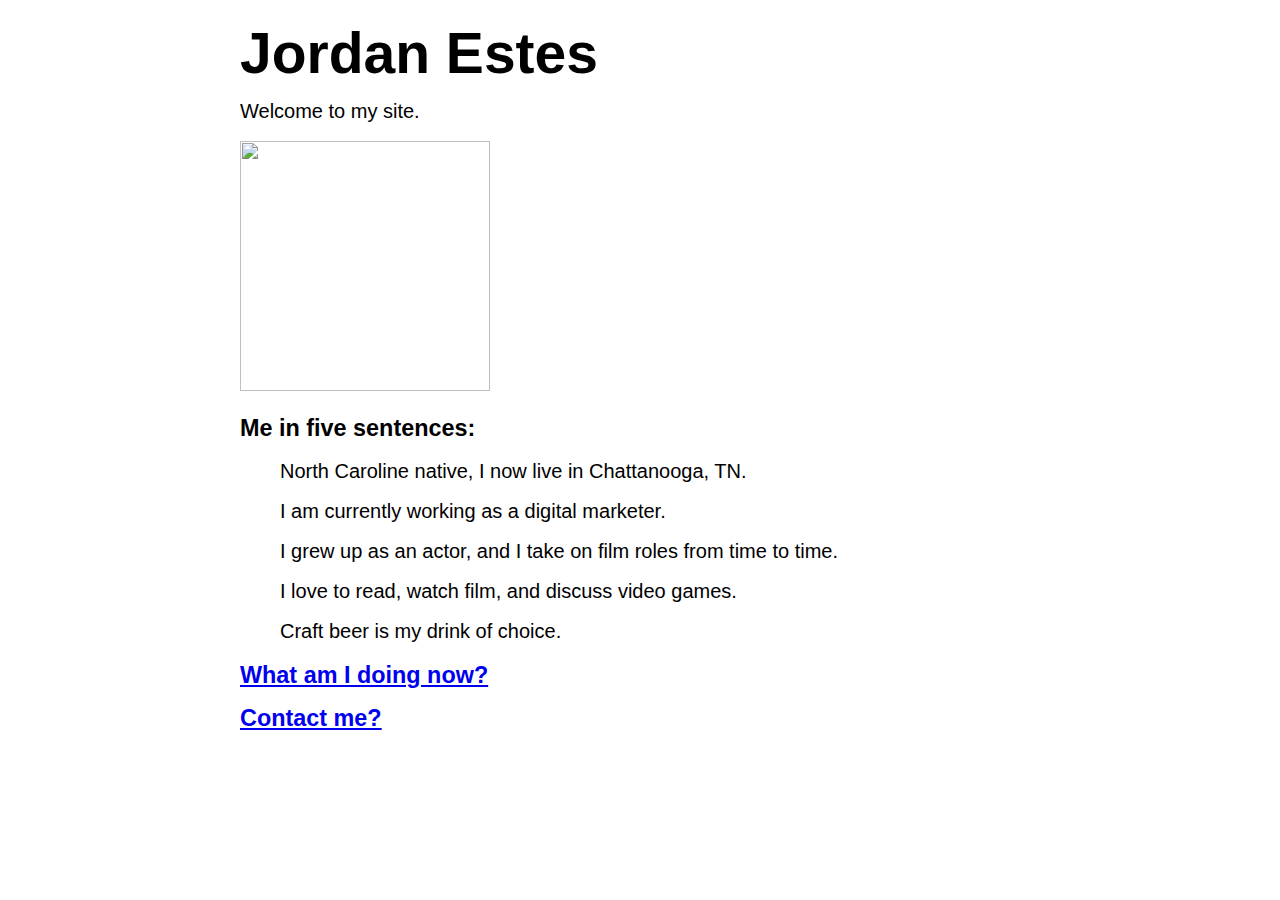
==== index.html @ a641565b "Uploaded website" ====
<!DOCTYPE html>
<html>
<head>
	<title>Jordan Estes</title>
</head>
<body style="text-align: left; max-width: 40em; margin: 0 auto; padding: 5px;font-family: Helvetica; font-size: 20px; line-height: 20px">
	<h1 style="font-size: 57px;">Jordan Estes</h1>
	<p>Welcome to my site.</p>
	<img src="https://scontent-atl3-1.xx.fbcdn.net/v/t1.0-9/56536171_10156132001441845_7672989448312717312_n.jpg?_nc_cat=110&_nc_ht=scontent-atl3-1.xx&oh=52777f3b3bb471f1498f727b971131ec&oe=5D98A08D" width="250" height="250">
	<h3>Me in five sentences:</h3>
		<ul>
			<p>North Caroline native, I now live in Chattanooga, TN.</p>
			<p>I am currently working as a digital marketer.</p>
			<p>I grew up as an actor, and I take on film roles from time to time.</p>
			<p>I love to read, watch film, and discuss video games.</p>
			<p>Craft beer is my drink of choice.</p>
		</ul>
	<h3><a href="whatimdoing.html">What am I doing now?</h3>
	<h3><a href="contact.html">Contact me?</a></h3>
</body>
</html>
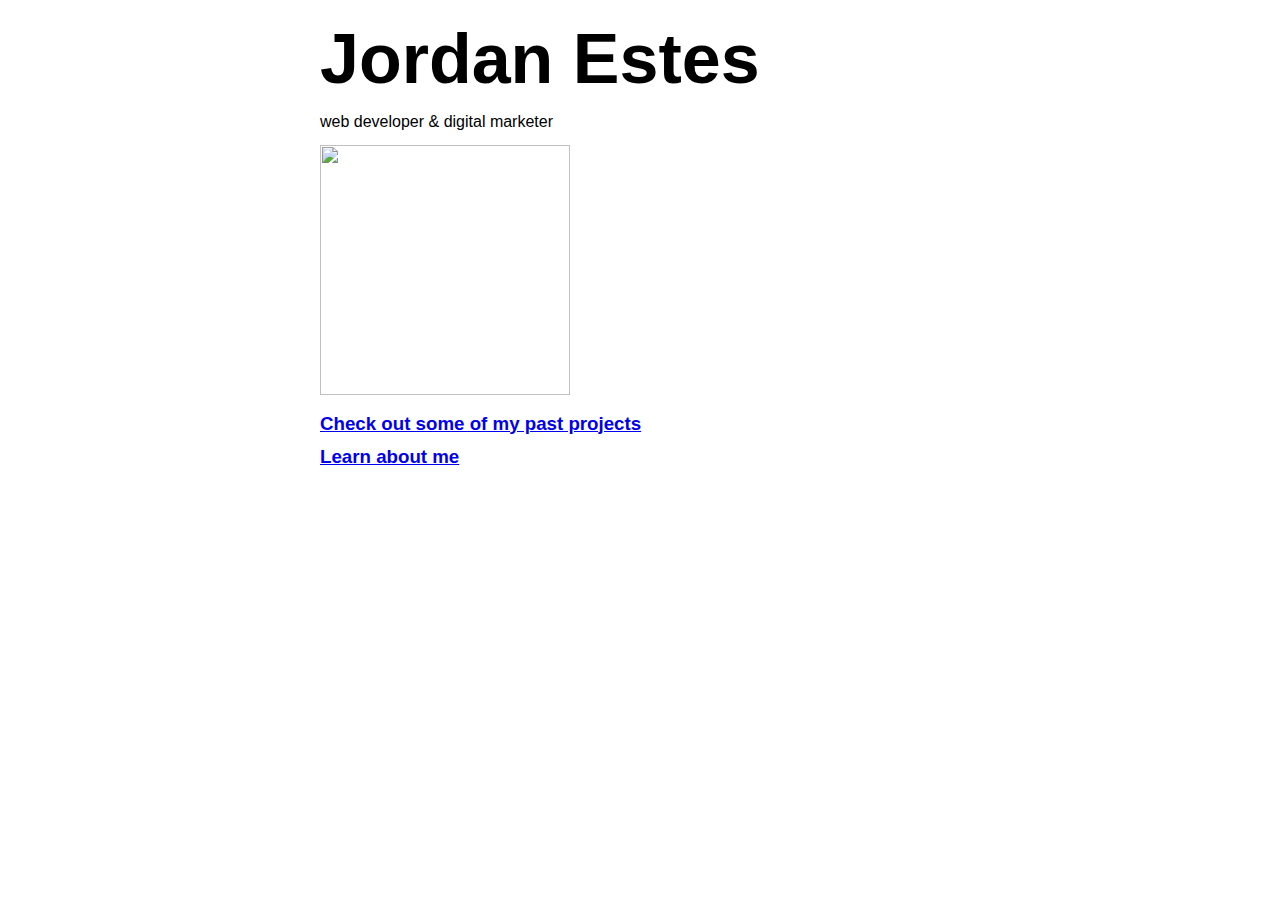
==== commit 226c5ea5: "Made adjustments" ====
--- a/index.html
+++ b/index.html
@@ -2,20 +2,13 @@
 <html>
 <head>
 	<title>Jordan Estes</title>
+	<link rel="stylesheet" type="text/css" href="css/style.css">
 </head>
-<body style="text-align: left; max-width: 40em; margin: 0 auto; padding: 5px;font-family: Helvetica; font-size: 20px; line-height: 20px">
-	<h1 style="font-size: 57px;">Jordan Estes</h1>
-	<p>Welcome to my site.</p>
+<body>
+	<h1 >Jordan Estes</h1>
+	<p>web developer & digital marketer</p>
 	<img src="https://scontent-atl3-1.xx.fbcdn.net/v/t1.0-9/56536171_10156132001441845_7672989448312717312_n.jpg?_nc_cat=110&_nc_ht=scontent-atl3-1.xx&oh=52777f3b3bb471f1498f727b971131ec&oe=5D98A08D" width="250" height="250">
-	<h3>Me in five sentences:</h3>
-		<ul>
-			<p>North Caroline native, I now live in Chattanooga, TN.</p>
-			<p>I am currently working as a digital marketer.</p>
-			<p>I grew up as an actor, and I take on film roles from time to time.</p>
-			<p>I love to read, watch film, and discuss video games.</p>
-			<p>Craft beer is my drink of choice.</p>
-		</ul>
-	<h3><a href="whatimdoing.html">What am I doing now?</h3>
-	<h3><a href="contact.html">Contact me?</a></h3>
+	<h3><a href="whatimdoing.html">Check out some of my past projects</h3>
+	<h3><a href="contact.html">Learn about me</a></h3>
 </body>
 </html>--- a/css/style.css
+++ b/css/style.css
@@ -0,0 +1,12 @@
+body {
+	font-family: Helvetica;
+	margin: auto;
+	text-align: left; 
+	max-width: 40em; 
+	margin: 0 auto; 
+	padding: 5px;
+	line-height: 15px
+}
+h1 {
+	font-size: 70px;
+}